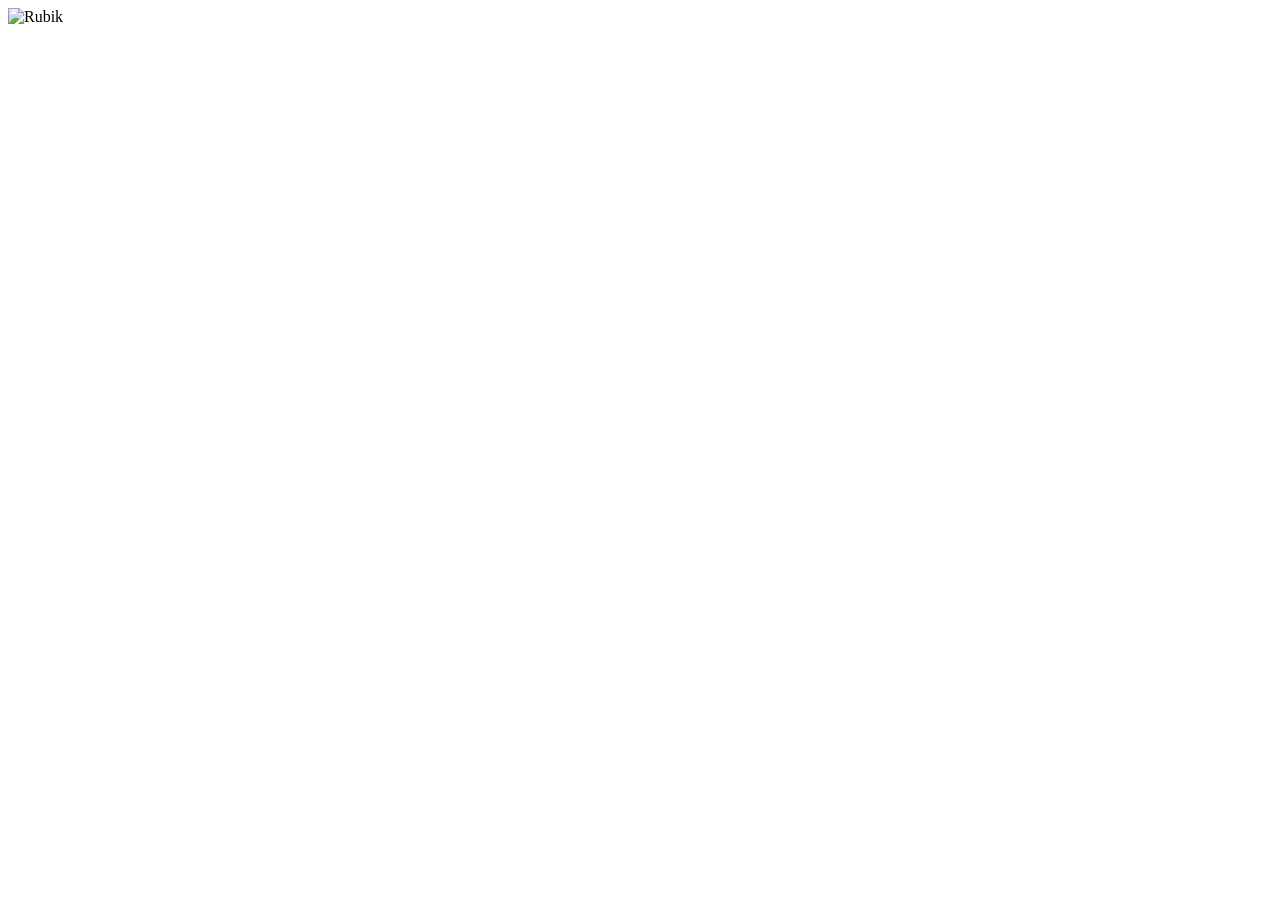
==== System/eclipse-workspace/AutomaticTasksProcessingSystemProject/AutomaticTasksProcessingSystem/src/main/resources/templates/home.html @ 8aa83956 "Initial structure." ====
<!DOCTYPE html>
<html xmlns="http://www.w3.org/1999/xhtml" xmlns:th="http://www.thymeleaf.org">
<head>
<div th:replace="~{fragments/head.html :: head(#{common.header})}"></div>
</head>
<body>
	<div class="container">
		<header>
			<img th:src="@{/images/rubik.png}" alt="Rubik" />
			<h1 th:text="#{home.welcome}"></h1>
		</header>
		<nav></nav>
		<main></main>
		<footer th:replace="~{fragments/footer.html :: footer}"> </footer>
	</div>
</body>
</html>
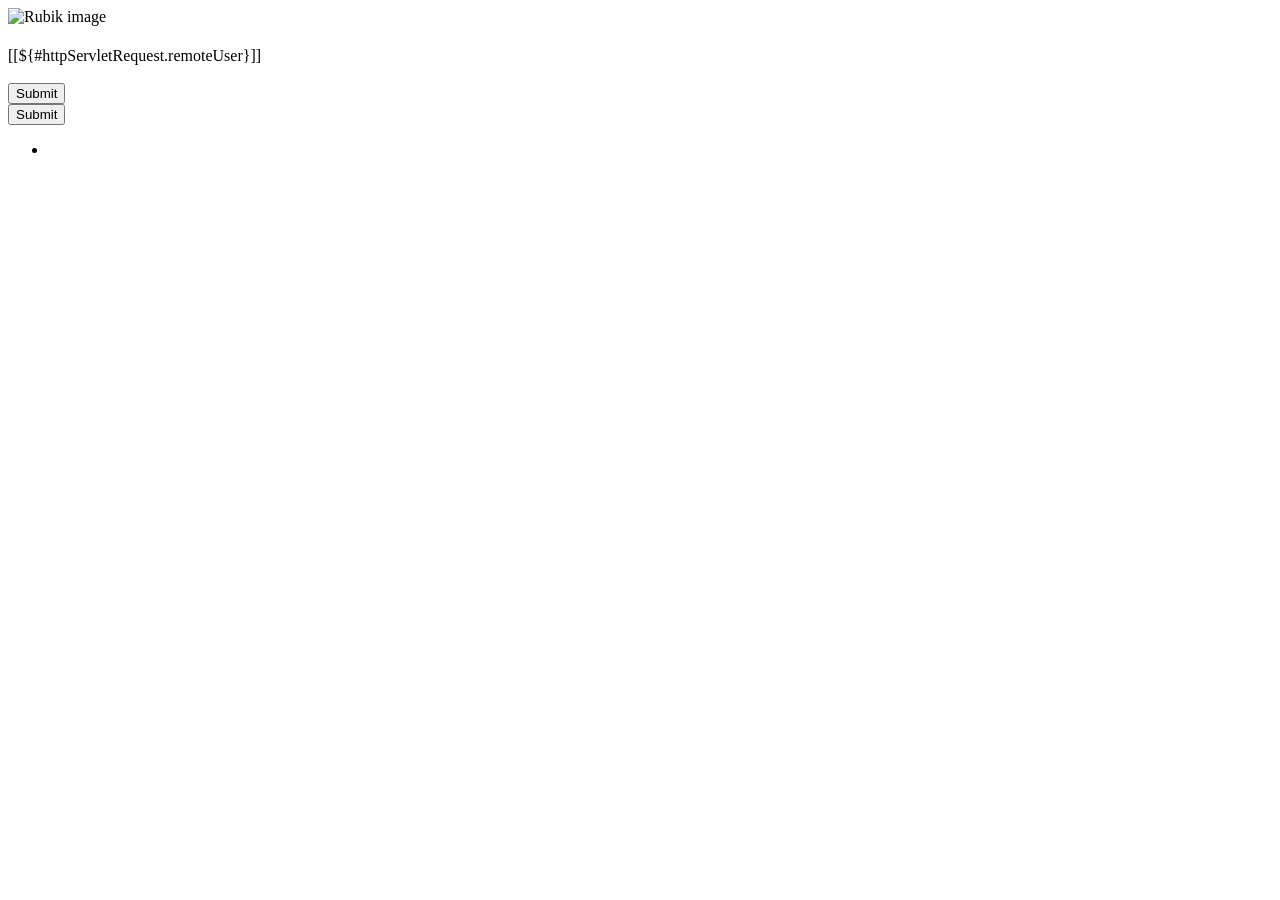
==== commit 66fa75b3: "Security implementation. (WIP)" ====
--- a/System/eclipse-workspace/AutomaticTasksProcessingSystemProject/AutomaticTasksProcessingSystem/src/main/resources/templates/home.html
+++ b/System/eclipse-workspace/AutomaticTasksProcessingSystemProject/AutomaticTasksProcessingSystem/src/main/resources/templates/home.html
@@ -6,10 +6,32 @@
 <body>
 	<div class="container">
 		<header>
-			<img th:src="@{/images/rubik.png}" alt="Rubik" />
+			<img th:src="@{/images/rubik.png}" alt="Rubik image" />
 			<h1 th:text="#{home.welcome}"></h1>
 		</header>
-		<nav></nav>
+		<div class="user">
+			<div th:inline="text">[[${#httpServletRequest.remoteUser}]]</div>
+			<br>
+			<span th:if="${#httpServletRequest.remoteUser}">
+				<form method="POST" th:action="@{/logout}" id="logoutForm">
+					<input type="submit" th:value="#{common.logout}" />
+				</form>
+			</span>
+			<span th:unless="${#httpServletRequest.remoteUser}">
+				<form method="GET" th:action="@{/login}">
+					<input type="submit" th:value="#{common.login}" />
+				</form>
+			</span>
+		</div>
+		<nav>
+			<ul>
+				<div sec:authorize="hasAuthority('ADMIN')">
+					<li><a th:href="@{/user-register}" id="userRegister" th:text="#{home.userregister}"></a></li>
+				</div>
+				<div sec:authorize="hasAnyAuthority('ADMIN', 'USER')">
+				</div>
+			</ul>
+		</nav>
 		<main></main>
 		<footer th:replace="~{fragments/footer.html :: footer}"> </footer>
 	</div>
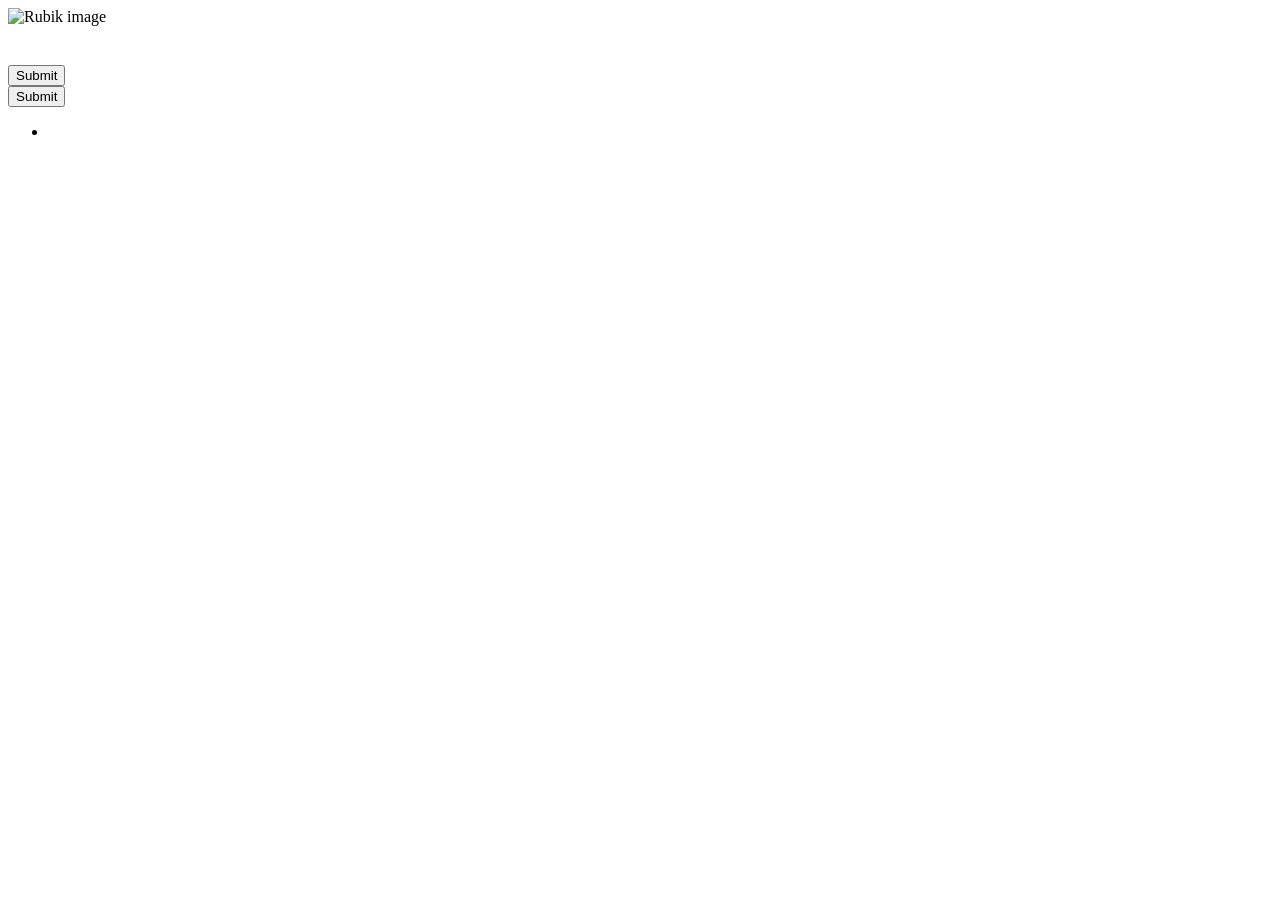
==== commit f7629ac2: "Security. (WIP)" ====
--- a/System/eclipse-workspace/AutomaticTasksProcessingSystemProject/AutomaticTasksProcessingSystem/src/main/resources/templates/home.html
+++ b/System/eclipse-workspace/AutomaticTasksProcessingSystemProject/AutomaticTasksProcessingSystem/src/main/resources/templates/home.html
@@ -1,5 +1,6 @@
 <!DOCTYPE html>
-<html xmlns="http://www.w3.org/1999/xhtml" xmlns:th="http://www.thymeleaf.org">
+<html xmlns="http://www.w3.org/1999/xhtml" xmlns:th="http://www.thymeleaf.org"
+	xmlns:sec="https://www.thymeleaf.org/thymeleaf-extras-springsecurity6">
 <head>
 <div th:replace="~{fragments/head.html :: head(#{common.header})}"></div>
 </head>
@@ -10,26 +11,25 @@
 			<h1 th:text="#{home.welcome}"></h1>
 		</header>
 		<div class="user">
-			<div th:inline="text">[[${#httpServletRequest.remoteUser}]]</div>
-			<br>
-			<span th:if="${#httpServletRequest.remoteUser}">
+			<div sec:authorize="isAuthenticated()">
+				<div sec:authentication="name"></div>
+				<br>
 				<form method="POST" th:action="@{/logout}" id="logoutForm">
 					<input type="submit" th:value="#{common.logout}" />
 				</form>
-			</span>
-			<span th:unless="${#httpServletRequest.remoteUser}">
+			</div>
+			<div sec:authorize="!isAuthenticated()">
 				<form method="GET" th:action="@{/login}">
 					<input type="submit" th:value="#{common.login}" />
 				</form>
-			</span>
+			</div>
 		</div>
 		<nav>
 			<ul>
 				<div sec:authorize="hasAuthority('ADMIN')">
 					<li><a th:href="@{/user-register}" id="userRegister" th:text="#{home.userregister}"></a></li>
 				</div>
-				<div sec:authorize="hasAnyAuthority('ADMIN', 'USER')">
-				</div>
+				<div sec:authorize="hasAnyAuthority('ADMIN', 'USER')"></div>
 			</ul>
 		</nav>
 		<main></main>
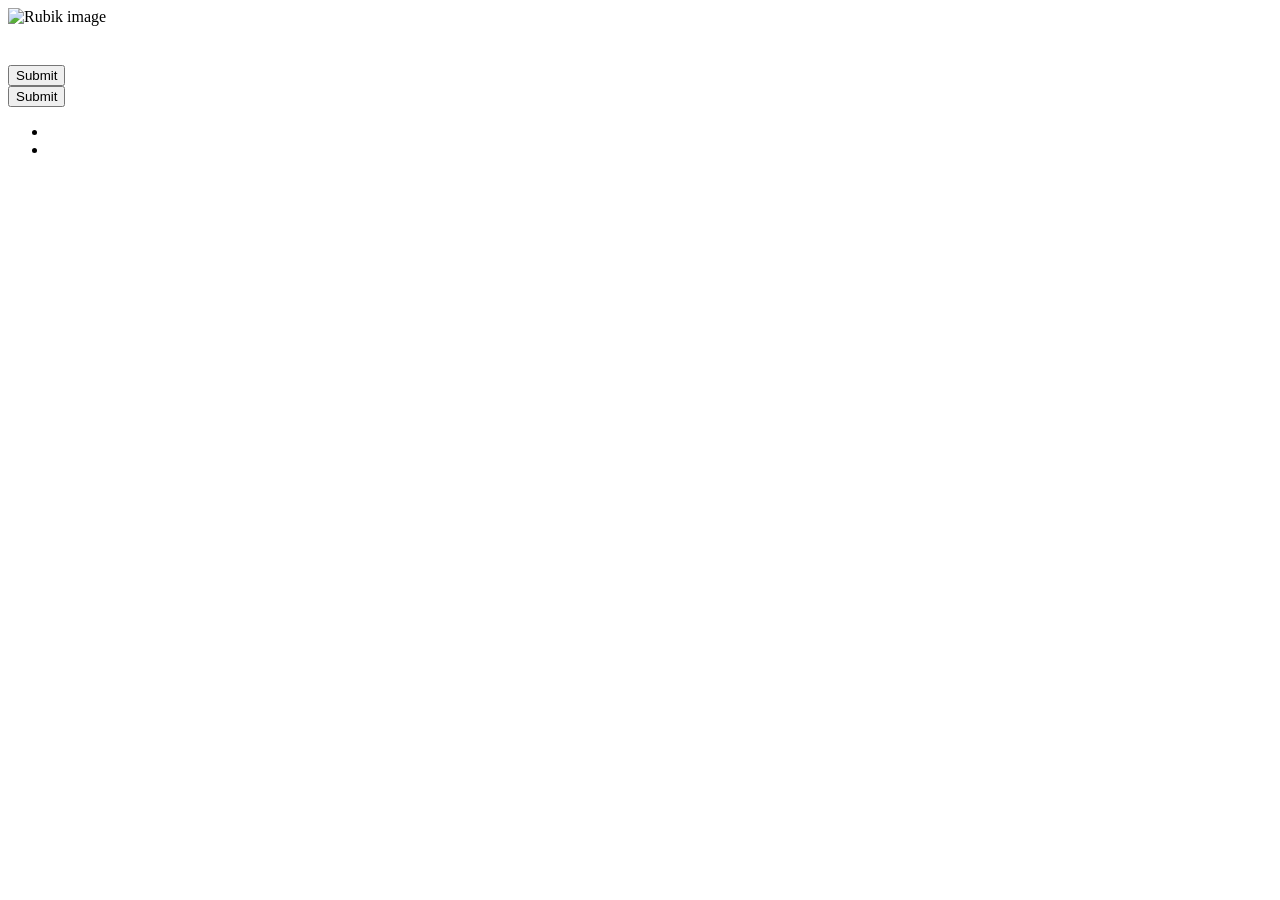
==== commit d83c494c: "System control page. (WIP)" ====
--- a/System/eclipse-workspace/AutomaticTasksProcessingSystemProject/AutomaticTasksProcessingSystem/src/main/resources/templates/home.html
+++ b/System/eclipse-workspace/AutomaticTasksProcessingSystemProject/AutomaticTasksProcessingSystem/src/main/resources/templates/home.html
@@ -26,10 +26,13 @@
 		</div>
 		<nav>
 			<ul>
+				<div sec:authorize="hasAnyAuthority('ADMIN', 'USER', 'OBSERVER')">
+					<li><a th:href="@{/system-control}" id="systemControl" th:text="#{home.systemcontrol}"></a></li>
+				</div>
+				<div sec:authorize="hasAnyAuthority('ADMIN', 'USER')"></div>
 				<div sec:authorize="hasAuthority('ADMIN')">
 					<li><a th:href="@{/user-register}" id="userRegister" th:text="#{home.userregister}"></a></li>
 				</div>
-				<div sec:authorize="hasAnyAuthority('ADMIN', 'USER')"></div>
 			</ul>
 		</nav>
 		<main></main>
